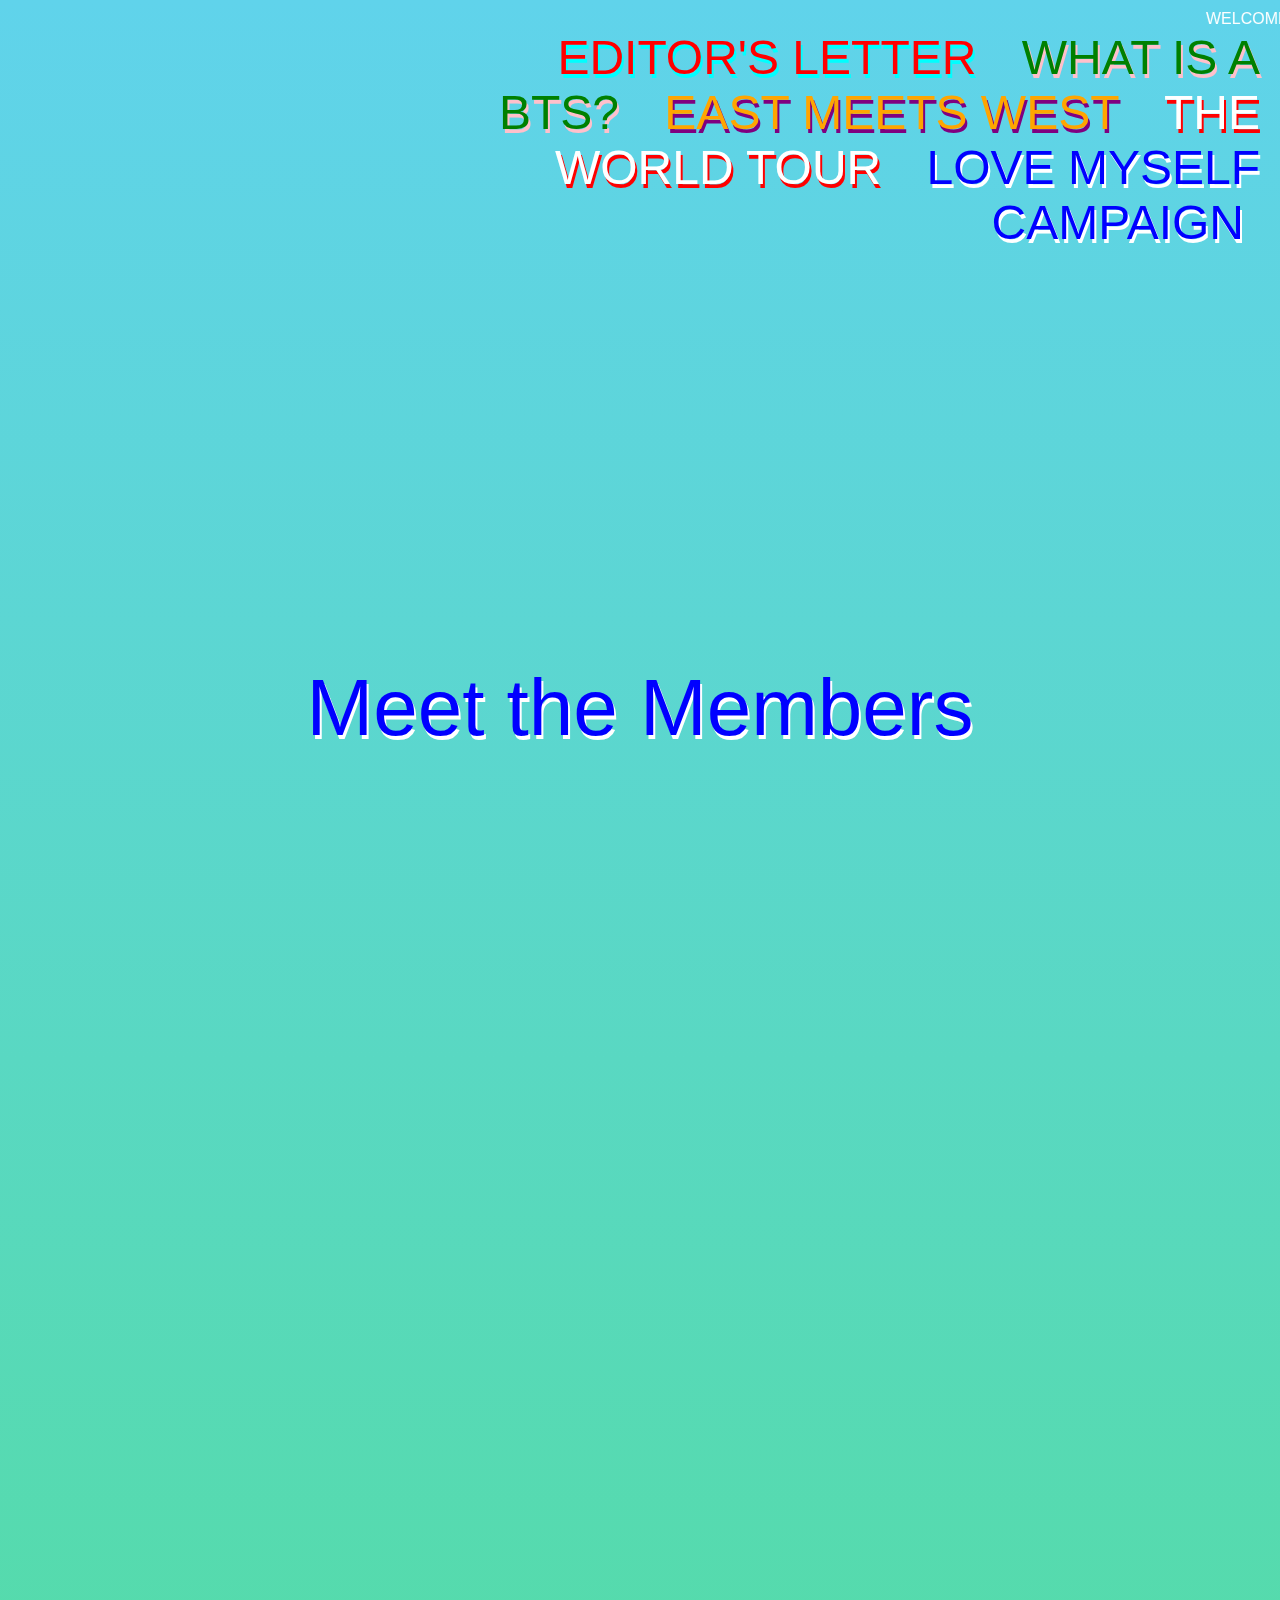
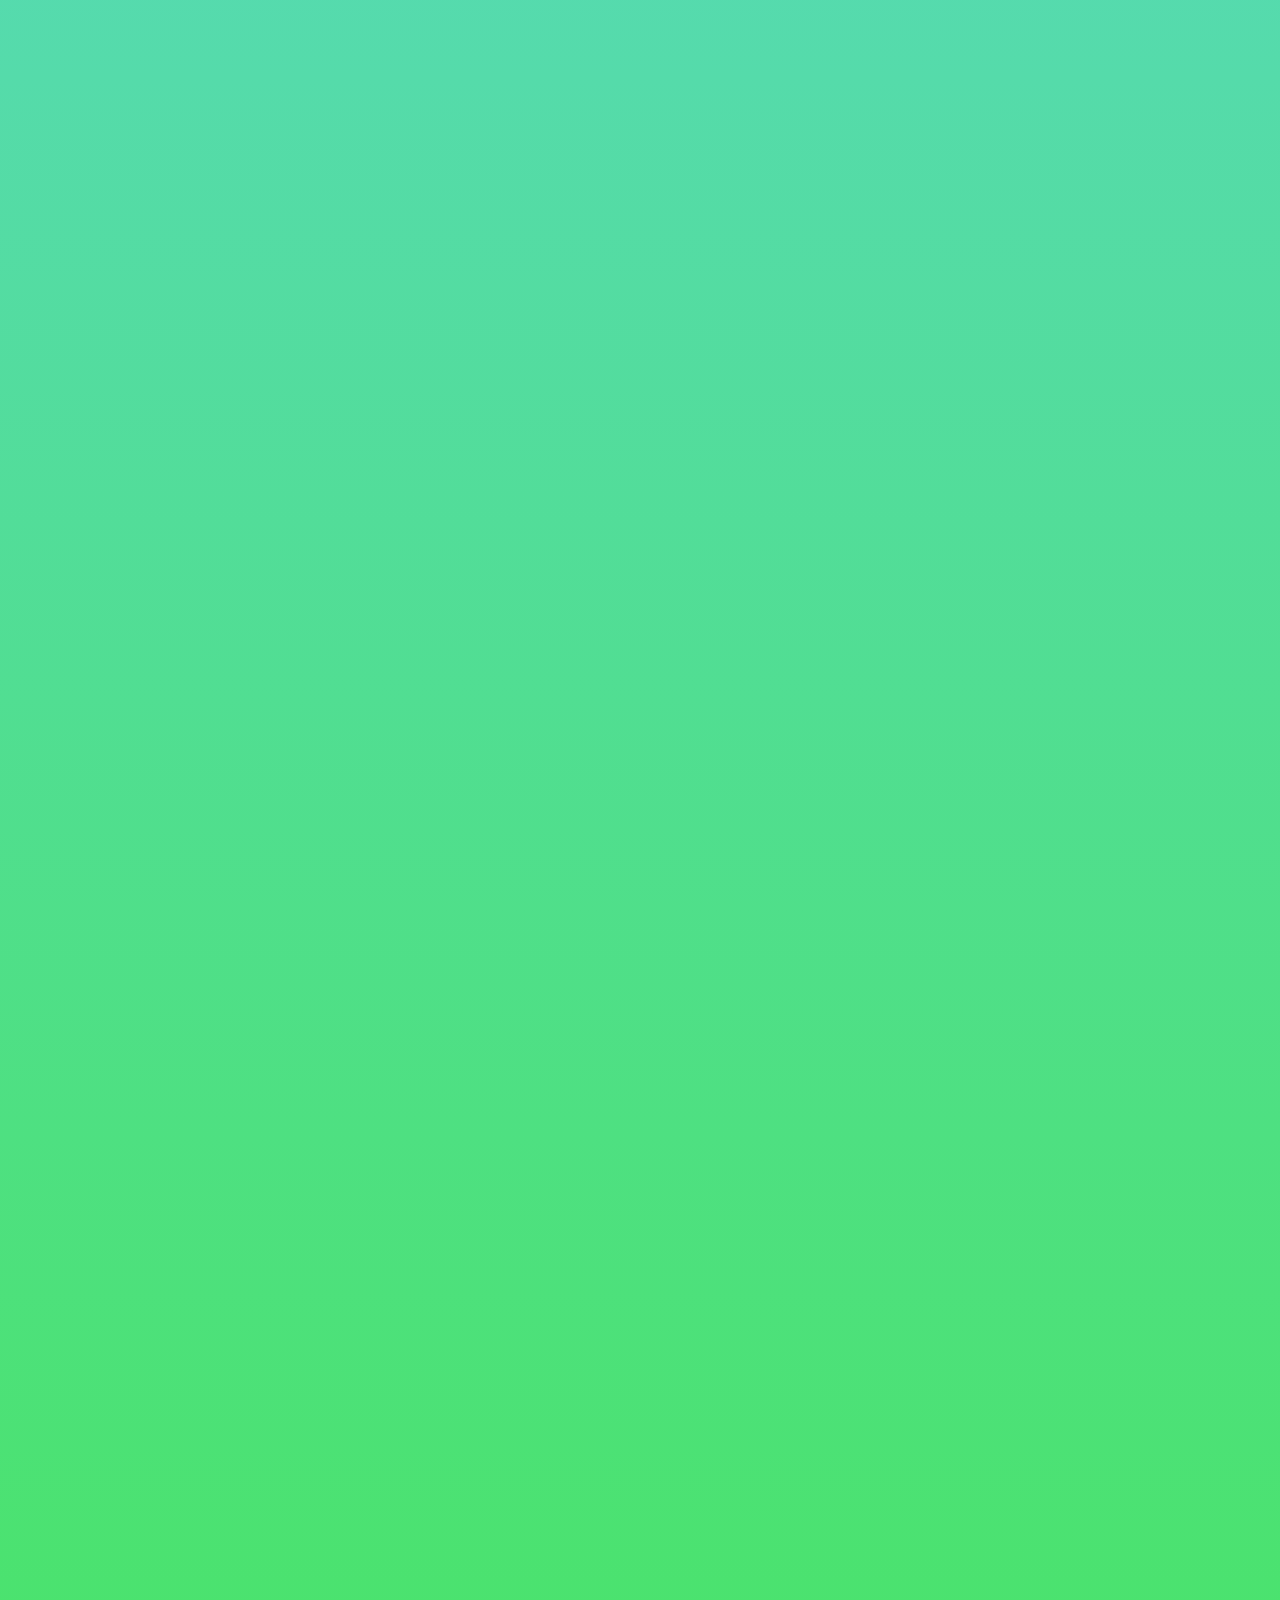
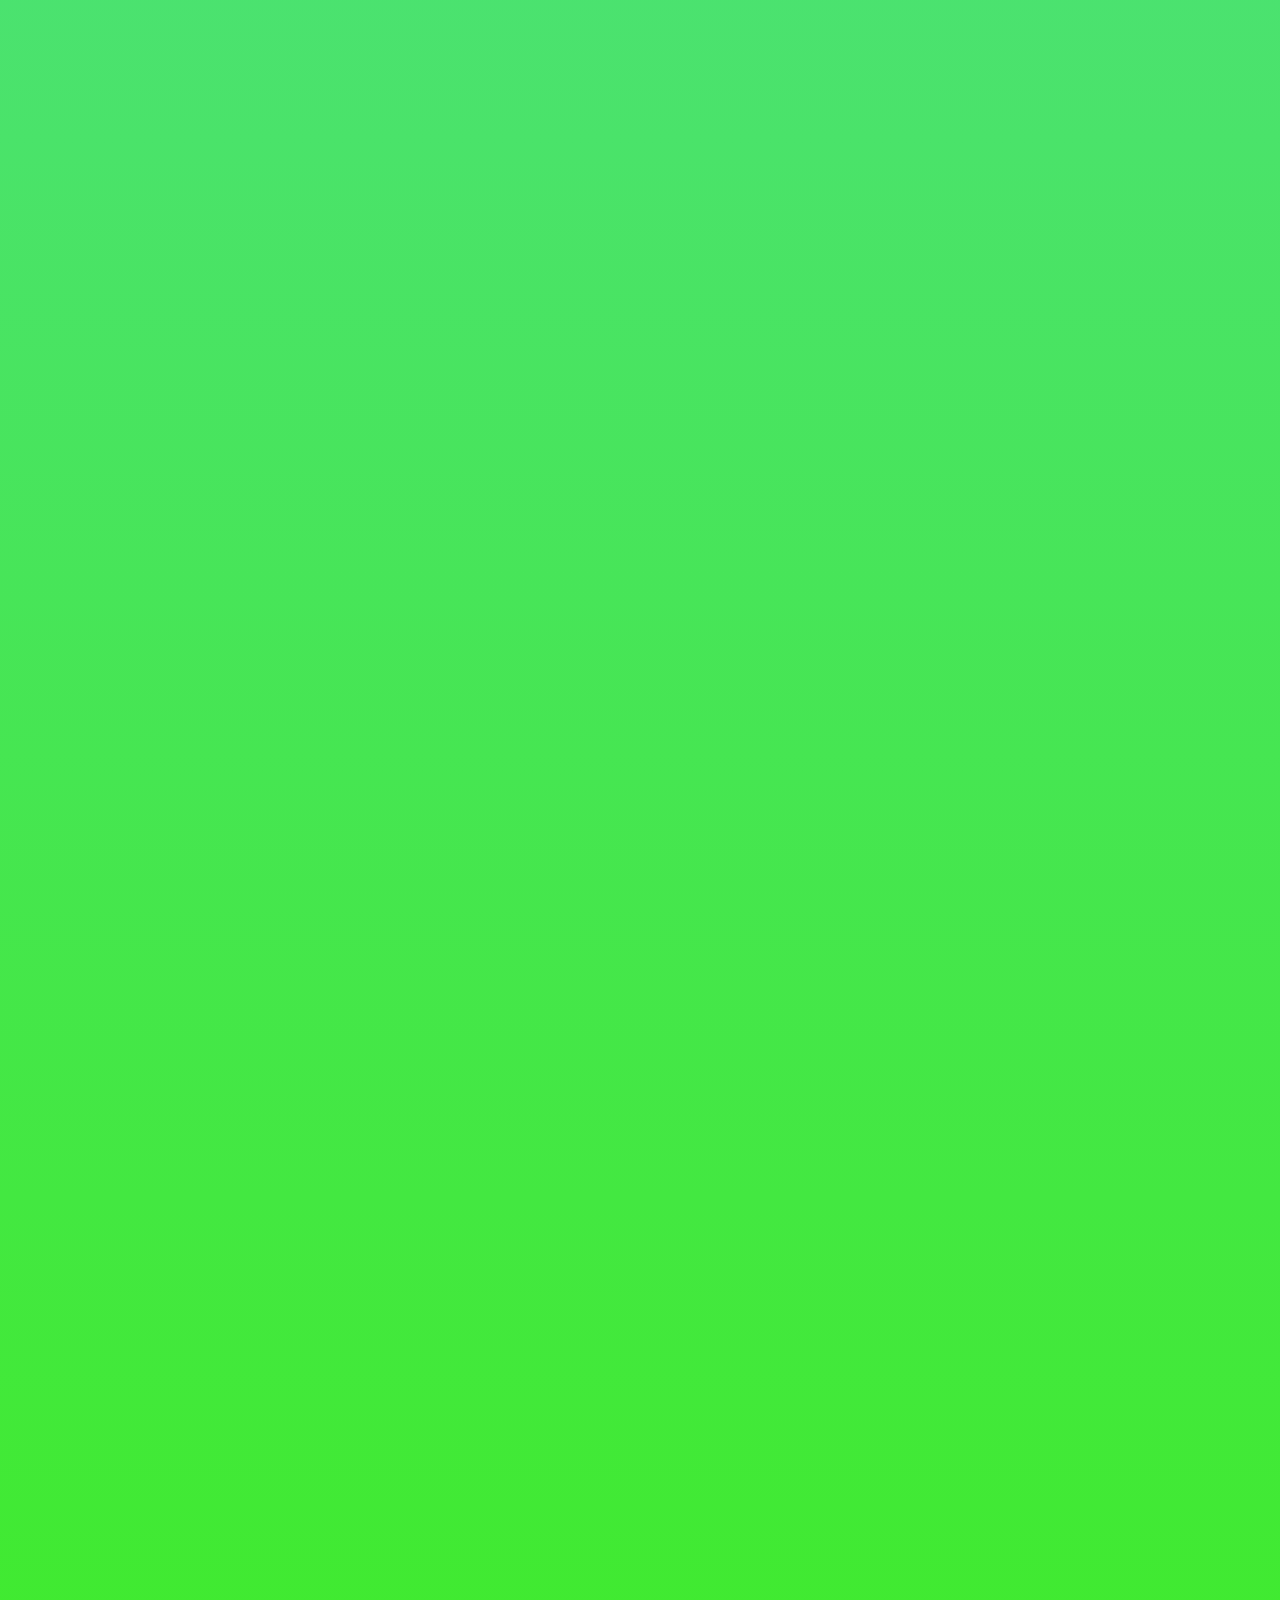
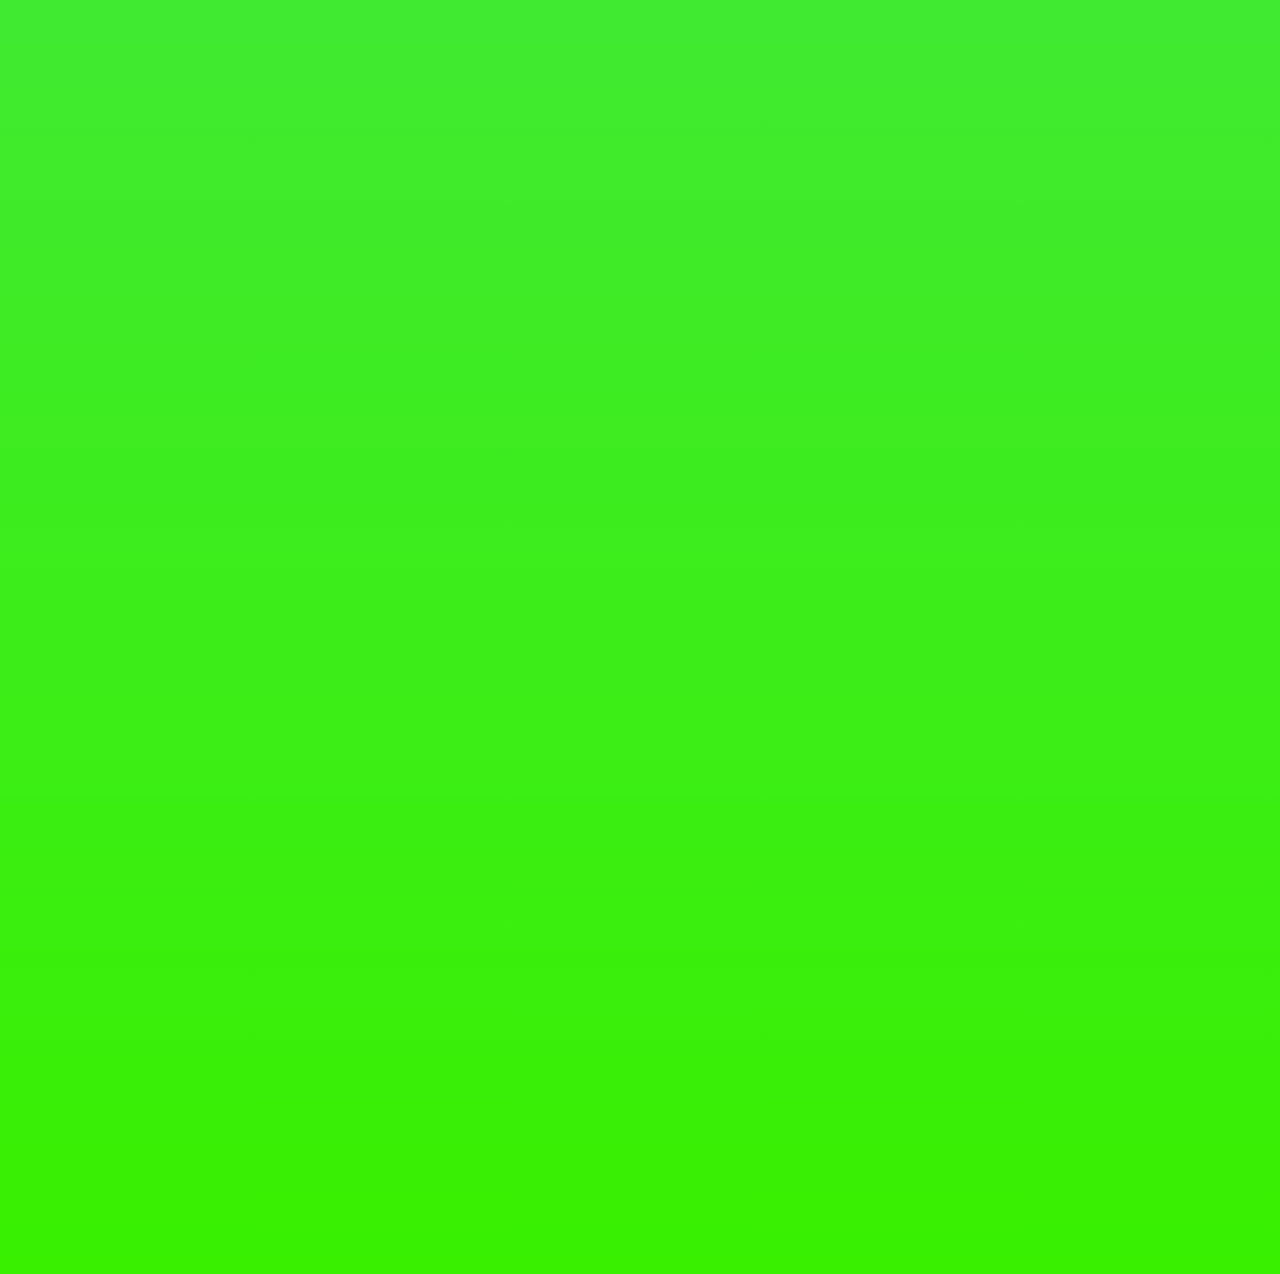
==== index.html @ 978bf23f "Add files via upload" ====
<!DOCTYPE html>
<html>
<head>
	<title>wave magazine</title>

	<link rel="stylesheet" type="text/css" href="assets/css/reset.css">
	<link rel="stylesheet" type="text/css" href="assets/css/styles.css">


<body id="mainpage">

	<!-- <div id="headers">
		<h1> <a href="index.html" > waves </a> </h1>
		<h1 id="waves-second"> waves </a> </h1>
		<h1 id="waves-third"> waves </a> </h1>
	</div> -->
	

	<!-- <div id="heading"></div> -->
	<div id="hover">
	<a href="index.html">
    <img src="assets/website-pngs/waves-magazine.png" 
    onmouseover="this.src='assets/website-pngs/waves-magazine-korean.png'"
    onmouseout="this.src='assets/website-pngs/waves-magazine.png'"
    border="0" alt=""/></a>
    </div>


    <!-- <div id="marquee">  
    <marquee width = "100%"  direction = "right"> WELCOME TO WAVES MAGAZINE! </marquee> 
    <marquee width = "100%"  direction = "left"> WAVES MAGAZINE IS A NEW PUBLICATION TO BRING THE SOUTH KOREAN MUSIC SCENE TO AMERICAN AUDIENCES. </marquee>
    <marquee width = "100%"  direction = "right"> ASIAN POP CULTURE IS BECOMING MORE ACCEPTED INTO WESTERN SOCEITY, BUT HOW AND WHY DID THIS HAPPEN? SOCIETAL ACCEPTANCE HAS BEEN IN THE WORKS FOR DECADES BUT IS ONLY NOW TAKING ROOT. </marquee>
    <marquee width = "100%"  direction = "left">ASIAN REPRESETNATION IS CHANGING AND ACTUALLY HAPPENING AND WE’RE HERE TO NOT ONLY TALK ABOUT IT, BUT TO CELEBRATE IT. JOIN THE WAVE. </marquee>
    </div> -->
    <div id="marquee">  
    <marquee width = "100%"  direction = "left" scrollamount="10"> WELCOME TO WAVES MAGAZINE! WAVES MAGAZINE IS A NEW PUBLICATION TO BRING THE SOUTH KOREAN MUSIC SCENE TO AMERICAN AUDIENCES. ASIAN POP CULTURE IS BECOMING MORE ACCEPTED INTO WESTERN SOCEITY, BUT HOW AND WHY DID THIS HAPPEN? SOCIETAL ACCEPTANCE HAS BEEN IN THE WORKS FOR DECADES BUT IS ONLY NOW TAKING ROOT. ASIAN REPRESETNATION IS CHANGING AND ACTUALLY HAPPENING AND WE’RE HERE TO NOT ONLY TALK ABOUT IT, BUT TO CELEBRATE IT. JOIN THE WAVE. </marquee>
    </div>


	<!-- <h1> 웨이브즈 매거진 </h1> -->
		
		<!-- <p class="bar"> <a href="page-1.html" > story one </a> </p> -->
	<div id="bar-box">
		<ul class="bar">
		  <li ><a id="red" href="page-1.html"> EDITOR'S LETTER </a></li>
		  <li ><a  id="green" href="page-2.html"> WHAT IS A BTS? </a></li>
		  <li ><a  id="orange" href="page-3.html"> EAST MEETS WEST </a></li>
		  <li ><a  id="white" href="page-4.html"> THE WORLD TOUR </a></li>
		  <li ><a  id="blue" href="page-5.html"> LOVE MYSELF CAMPAIGN </a></li>
		</ul>
	</div>
		
	<div>
		<div id="cover"></div>
	</div>


	<p class="extra-home"> Meet the Members</p>

		<div id="arena"></div>
		<div id="arena-2"></div>
		<div id="arena-3"></div>
		<div id="arena-4"></div>
		<div id="arena-5"></div>
		<div id="arena-6"></div>
		<div id="arena-7"></div>
		<div id="arena-8"></div>
		<div id="arena-9"></div>
		<div id="arena-10"></div>
		<div id="arena-11"></div>
		<div id="arena-12"></div>
		<div id="arena-13"></div>
		<div id="arena-14"></div>
		<div id="arena-15"></div>

		


<!-- END OF THE HTML -->




	<script type="text/javascript" src="assets/jquery-3.3.1.min.js"></script>
	<script type="text/javascript">
	
	  var tag = document.createElement('script');

      tag.src = "https://www.youtube.com/iframe_api";
      var firstScriptTag = document.getElementsByTagName('script')[0];
      firstScriptTag.parentNode.insertBefore(tag, firstScriptTag);

		function onYouTubeIframeAPIReady() {

	    // //$.get requests:
	    // 	// are.na
	    $.get( "http://api.are.na/v2/channels/wave-magazine-home-page", function( data ) {
	      

	      var arenaContents = data.contents;

	      console.log(arenaContents)

	      for (var i = arenaContents.length - 1; i >= 0; i--) {
	      	//arenaContents[i]

	      	console.log(arenaContents[i], arenaContents[i].class)

	      // 	if(arenaContents[i].image){
	      // 		$("#arena").append(`

	      // 			<img class="images" src="${arenaContents[i].image.original.url}">

	      // 		`)

	      // 	}else{
	      // 		console.log("THIS IMAGE DOESNT EXIST", arenaContents.class)
	      // 	}  


	      // 	if(arenaContents[i].text){
	      // 		$("#arena").append(`


	      // 		`) 
	      // }



	      	if(arenaContents[i].class == "Image"){
	      		// do somethign w. the image
	      		var currentD = new Date();
	      		var createdD = new Date(arenaContents[i].created_at);
				// d.setDate(d.getDate()- 5);
				// d.toLocaleString()
				var timeElasped = (currentD - createdD)/1000;

				var days = Math.floor(timeElasped / 86400);
				timeElasped -= days * 86400;

				console.log(days) 
				if(days >= 0){
					var story = arenaContents[i].description.slice(0,1)
					console.log(story)
					var appendthing = `
		      			<div>
		      			<img class="images" src="${arenaContents[i].image.original.url}">
		      			<div>
		      			<p class="description"   >  ${arenaContents[i].description.slice(1)}</p>
		      			
		      			
		      			</div>
		      			</div>
		      		 `;
		      		  if(story == '1'){
		      		$("#arena").append(appendthing) }
		      		else if(story == '2'){
		      			$("#arena-2").append(appendthing);
		      		}
		      		else if(story == '3'){
		      			$("#heading").append(appendthing);
		      		}
		      		else if(story == '4'){
		      			$("#arena-3").append(appendthing);
		      		}
		      		else if(story == '5'){
		      			$("#arena-4").append(appendthing);
		      		}
		      		else if(story == '6'){
		      			$("#arena-5").append(appendthing);
		      		}
		      		else if(story == '7'){
		      			$("#arena-6").append(appendthing);
		      		}
		      		else if(story == '8'){
		      			$("#arena-7").append(appendthing);
		      		}
		      		else if(story == '9'){
		      			$("#arena-8").append(appendthing);
		      		}
		      		else if(story == 'A'){
		      			$("#arena-9").append(appendthing);
		      		}
		      		else if(story == 'B'){
		      			$("#arena-10").append(appendthing);
		      		}
		      		else if(story == 'C'){
		      			$("#arena-11").append(appendthing);
		      		}
		      		else if(story == 'D'){
		      			$("#cover").append(appendthing);
		      		}
		      		else if(story == 'E'){
		      			$("#arena-13").append(appendthing);
		      		}
		      		else if(story == 'F'){
		      			$("#arena-14").append(appendthing);
		      		}
		      		else if(story == 'G'){
		      			$("#arena-15").append(appendthing);
		      		}
		      		else if(story == 'H'){
		      			$("#arena-16").append(appendthing);
		      		}
		      		else if(story == 'I'){
		      			$("#arena-17").append(appendthing);
		      		}
		      		else if(story == 'J'){
		      			$("#arena-18").append(appendthing);
		      		}
		      		else if(story == 'K'){
		      			$("#arena-19").append(appendthing);
		      		}
		      		else if(story == 'L'){
		      			$("#arena-20").append(appendthing);
		      		}
		      		else if(story == 'M'){
		      			$("#arena-21").append(appendthing);
		      		}
		      		else if(story == 'N'){
		      			$("#arena-22").append(appendthing);
		      		}
		      		else if(story == 'O'){
		      			$("#arena-23").append(appendthing);
		      		}
		      		else if(story == 'P'){
		      			$("#arena-24").append(appendthing);
		      		}
		      		else if(story == 'Q'){
		      			$("#arena-25").append(appendthing);
		      		}
		      		// 
		      		// console.log("THIS IS AN IMAGE", arenaContents[i].image.original.url)
				}
	      		// var date = new Date(arenaContents[i].created_at);
				// console.log(date.toString().slice(4,10))
				//minus day -- countdown
				

				// <p class="description" >  ${30 - days} days left</p>




	      		//you can't have this code twice --> but this is where you pull all the different types of file names 
	      	// } else if(arenaContents.class == "Pdf"){

	      		

	      	}else if(arenaContents[i].class == "Text"){
	      		$("#arena").append(`

	      				<div><p class="text"   >  ${arenaContents[i].content}</p></div>

	      		 `) 
	      		console.log("THIS IS TEXT", arenaContents[i].content)

	      	}



	      	else if(arenaContents[i].class == "Media"){
	      		$("#arena").append('<div id="player"></div>') 
	      		console.log("THIS IS A VIDEO", arenaContents[i].content)
	      		
	      		var vidId = arenaContents[i].source.url.slice(32)
	      		console.log(vidId)

	      		var currentD = new Date();
	      		var createdD = new Date(arenaContents[i].created_at);
				// d.setDate(d.getDate()- 5);
				// d.toLocaleString()
				var timeElasped = (currentD - createdD)/1000;

				var days = Math.floor(timeElasped / 86400);
				timeElasped -= days * 86400;
			    $("#arena").append(`
	      			
	      			<div>
	      			<p class="description"   >  ${arenaContents[i].description}</p>
	      			
	      			<p class="description" >  ${30 - days} days left to view</p>
	      			</div>
	      			
	      		 `) 
			      // 3. This function creates an <iframe> (and YouTube player)
			      //    after the API code downloads.
			      var player;
			   

			        player = new YT.Player('player', {
			          height: '390',
			          width: '640',
			          videoId: vidId,
			          events: {
			            'onReady': onPlayerReady,
			            'onStateChange': onPlayerStateChange
			          }
			        });
			

			      // 4. The API will call this function when the video player is ready.
			      function onPlayerReady(event) {
			        // event.target.playVideo();
			      }

			      // 5. The API calls this function when the player's state changes.
			      //    The function indicates that when playing a video (state=1),
			      //    the player should play for six seconds and then stop.
			      var done = false;
			      function onPlayerStateChange(event) {
			        if (event.data == YT.PlayerState.PLAYING && !done) {
			          setTimeout(stopVideo, 6000);
			          done = true;
			        }
			      }
			      function stopVideo() {
			        player.stopVideo();
			      }
	      	}

	      }





	    });

	    


		}



	</script>
	<script type="text/javascript" src="assets/ScrollMagic.js"></script>
	<script type="text/javascript" src="assets/plugins/debug.addIndicators.js"></script>
</head>





	<script>
		$(function () { // wait for document ready
			// init
			var controller = new ScrollMagic.Controller({
				globalSceneOptions: {
					triggerHook: 'onLeave'
				}
			});

			// get all slides
			var slides = document.querySelectorAll("section.panel");

			// create scene for every slide
			for (var i=0; i<slides.length; i++) {
				new ScrollMagic.Scene({
						triggerElement: slides[i]
					})
					.setPin(slides[i])
					.addIndicators() // add indicators (requires plugin)
					.addTo(controller);
			}
		});
	
	</script>
</body>

</html>
---- assets/css/styles.css ----
img{
		width:80%;
	}

	p{
		/*color: yellow;*/
		font-size: 20pt;
	}

	body{
		font-family: sans-serif;
		font-style: normal;
		font-weight: 400;
		color: yellow;
		/*padding-right: 1em;*/
		/*padding-left: 1em;*/
		padding-top: 0;
		border:none;
	}

	div{
		display: inline-block;
		padding-bottom:20px;

	}

	.extra{
		color: blue;
		text-shadow: 2px 4px white;
		font-size: 2em;
		padding-top: 650px;
		text-align: center;
	}

	.extra-home{
		color: blue;
		text-shadow: 2px 4px white;
		font-size: 5em;
		padding-top: 350px;
		text-align: center;
	}


/* --> STYLING FOR THE IMAGES FROM ARENA*/
	.images{
		width: 100%;
		/*height: 100%;*/
		/*display: inline-block;
		vertical-align: top;*/
		display: block;
  		margin-left: auto;
  		margin-right: auto;
	}

/* --> STYLING FOR THE TEXT FROM ARENA*/
	.text{
		/*width:300px;
		height: 300px;
		display: inline-block;
		vertical-align: top;*/
		font-size: 18pt;
		color: white;
		text-align: center;
	}

	.media{
		position: relative;
		margin: auto;
	}

/* --> COLORS FOR THE TOP LINKS INDEX TOP RIGHT OF PG*/
	#red{
		color: red;
		text-shadow: 2px 4px cyan;
	}

	#green{
		color: green;
		text-shadow: 2px 4px pink;
	}

	#orange{
		color: orange;
		text-shadow: 2px 4px purple;
	}

	#white{
		color: white;
		text-shadow: 2px 4px red;
	}

	#blue{
		color: blue;
		text-shadow: 2px 4px white;
	}

/*this is for the top nav bar*/
	.bar{ 
		text-align: right;
		right:0;
		font-size: 3em;
		font-color: white;
		display: block;
	}
	

	#bar-box{
		width:60vw;
		height: 30vw;
		padding-top: 15px;
		border:none;
		top:15px;
		right:20px;
		font: 3em;
		margin-top: 0;
		text-align: right;
		position: absolute;
	}

				@media only screen and (max-width: 60vw) {
			  #bar-box { 
			    width: 100%; 
			  }

			  .bar{
			  	font-size: 3em;
			  }
			 
			}

			@media only screen and (max-width: 800px) {
			  #bar-box { 
			    width: 50%; 
			  }
			  .bar{
			  	font-size: 2em;
			  }
			 
			}

			@media only screen and (max-width: 500px) {
			  #bar-box { 
			    width: 30%; 
			  }
			  .bar{
			  	font-size: 1.5em;
			  }
			  
			}



			/*@media only screen and (max-width: 800px) {
			  h1 { 
			    width: 100%; 
			  }}


			@media only screen and (max-width: 800px) {
			  body {background-color: red; }
			}*/


/* --> TOP LOGO THAT CHANGES ON HOVER DIV*/
	#hover{
		width:40vw;
		height:10vw;
		top:0;
		left:0;
		margin-left: 0;
		margin-top:0.5em;
		display:block;
		padding: 10px;
		position:relative;
	}



/* --> BODIES FOR THE DIFFERENT HTML PAGES*/
	#mainpage{
		background-image: linear-gradient(rgb(96, 211, 235),rgb(56, 240, 0));
		border:none;
		margin-top: 0;
		padding: 10px;
		margin: 10px;
		
	}

	#mainpage-ed{
		background-color: black;
		border:none;
		padding: 10px;
		margin: 10px;
	}
	#mainpage-bts{
		background-image: linear-gradient(rgb(172, 74, 196)
,rgb(196, 52, 23));
		border:none;
		margin-top: 0;
		padding: 10px;
		margin: 10px;
	}
	#mainpage-east{
		background-color: black;
		border:none;
		margin-top: 0;
		padding: 10px;
		margin: 10px;
	}
	#mainpage-tour{
		background-image: linear-gradient(rgb(249, 135, 4),rgb(249, 240, 3));
		border:none;
		margin-top: 0;
		padding: 10px;
		margin: 10px;
	}
	#mainpage-ly{
		background-color: black;
		border:none;
		margin-top: 0;
		padding: 10px;
		margin: 10px;
	}







	


	/*DIV FOR THE WAVES HEADER*/
	#heading{
		width: 80vw;
		height: 40vh;
		top:0;
		margin:auto;
		display: block;
		padding-top:0;
		margin-top:0;
	}

/*-->DIVS FOR THE ARENA THINGS TO ATTACH TO*/


	#cover{
		width: 80vw;
		height: auto;
		padding-top:7em;
		position: relative;
		display: block;
		left:0;
		top:0;
	}


	#arena{
		width: 60vw;
		height: auto;
		top-margin: 2em;
		padding-top: 200px;
		margin: auto;
		position: relative;
		display: block;
		pointer-events: auto;
	}



	#arena-2{
		width: 60vw;
		height: 80vh;
		padding-top: 200px;
		margin: auto;
		position: relative;
		display: block;
		pointer-events: auto;
		z-index: 5;

	}

	#arena-3{
		width: 60vw;
		height: auto;
		padding-top: 200px;
		margin: auto;
		position: relative;
		display: block;
		pointer-events: auto;

	}

	#arena-4{
		width: 60vw;
		height:auto;
		padding-top: 200px;
		margin: auto;
		position: relative;
		display: block;
		pointer-events: auto;

	}
	#arena-5{
		width: 60vw;
		height: auto;
		padding-top: 200px;
		margin: auto;
		position: relative;
		display: block;
		pointer-events: auto;

	}
	#arena-6{
		width: 60vw;
		height: auto;
		padding-top: 200px;
		margin: auto;
		position: relative;
		display: block;
		pointer-events: auto;

	}
	#arena-7{
		width: 60vw;
		height: auto;
		padding-top: 200px;
		margin: auto;
		position: relative;
		display: block;
		pointer-events:auto;

	}
	#arena-8{
		width: 60vw;
		height: auto;
		padding-top: 200px;
		margin: auto;
		position: relative;
		display: block;
		pointer-events: auto;

	}
	#arena-9{
		width: 60vw;
		height: auto;
		padding-top: 200px;
		margin: auto;
		position: relative;
		display: block;
		pointer-events: auto;

	}
	#arena-10{
		width: 60vw;
		height: auto;
		padding-top: 200px;
		margin: auto;
		position: relative;
		display: block;
		pointer-events: auto;

	}
	#arena-11{
		width: 60vw;
		height: auto;
		padding-top: 200px;
		margin: auto;
		position: relative;
		display: block;
		pointer-events: auto;
	}
	#arena-12{
		width: 60vw;
		height: auto;
		padding-top: 200px;
		margin: auto;
		position: relative;
		display: block;
		pointer-events: auto;
	}
	#arena-13{
		width: 60vw;
		height: 80vh;
		padding-top: 200px;
		margin: auto;
		position: relative;
		display: block;
		pointer-events: auto;
	}
	#arena-14{
		width: 60vw;
		height: 80vh;
		padding-top: 200px;
		margin: auto;
		position: relative;
		display: block;
		pointer-events: auto;
	}
	#arena-15{
		width: 60vw;
		height: 80vh;
		padding-top: 200px;
		margin: auto;
		position: relative;
		display: block;
		pointer-events: auto;
	}
	#arena-16{
		width: 60vw;
		height: 80vh;
		padding-top: 200px;
		margin: auto;
		position: relative;
		display: block;
		pointer-events: auto;
	}
	#arena-17{
		width: 60vw;
		height: 80vh;
		padding-top: 200px;
		margin: auto;
		position: relative;
		display: block;
		pointer-events: auto;
	}
	#arena-18{
		width: 60vw;
		height: 80vh;
		padding-top: 200px;
		margin: auto;
		position: relative;
		display: block;
		pointer-events: auto;
	}
	#arena-19{
		width: 60vw;
		height: 80vh;
		padding-top: 200px;
		margin: auto;
		position: relative;
		display: block;
		pointer-events: auto;
	}
	#arena-20{
		width: 60vw;
		height: 80vh;
		padding-top: 200px;
		margin: auto;
		position: relative;
		display: block;
		pointer-events: auto;
	}
	#arena-21{
		width: 60vw;
		height: 80vh;
		padding-top: 200px;
		margin: auto;
		position: relative;
		display: block;
		pointer-events: auto;
		z-index: 5;
	}
	#arena-22{
		width: 60vw;
		height: 80vh;
		padding-top: 200px;
		margin: auto;
		position: relative;
		display: block;
		pointer-events: auto;
		z-index: 5;
	}
	#arena-23{
		width: 60vw;
		height: 80vh;
		padding-top: 200px;
		margin: auto;
		position: relative;
		display: block;
		pointer-events: auto;
		z-index: 5;
	}
	#arena-24{
		width: 60vw;
		height: 80vh;
		padding-top: 200px;
		margin: auto;
		position: relative;
		display: block;
		pointer-events: auto;
		z-index: 5;
	}
	
#arena-25{
		width: 60vw;
		height: 80vh;
		padding-top: 200px;
		margin: auto;
		position: relative;
		display: block;
		pointer-events: auto;
		z-index: 5;
	}



	/*#marquee{
		width: 250px;
		height: 350px;
		display: inline-block;
		position: fixed;
		right: 20px;
		margin-top: 300px;
		color: white;
		font-size: 1.5em;

	}*/

	#marquee{
		width: 100vw;
		height: 50px;
		display: inline-block;
		position: fixed;
		top:10px;
		color: white;
		font-size: 1em;

	}


/*HOVER LINK STYLING*/
	a:link {
    color: yellow;
    text-decoration: none;
	}


	a:visited {
	color: yellow;
	text-decoration: none;
	}


	a:hover {
	color: white;
	text-decoration: none;
	}


	a:active {
	color: yellow;
	text-decoration: none;
	}

	ul {
    list-style-type: none;
    margin: 0;
    padding: 0;
    margin-top: 0;
	}

	li {
    display: inline;
    margin-top: 0;

	}

	li a {
    text-align: center;
    padding: 14px 16px;
    text-decoration: none;
}
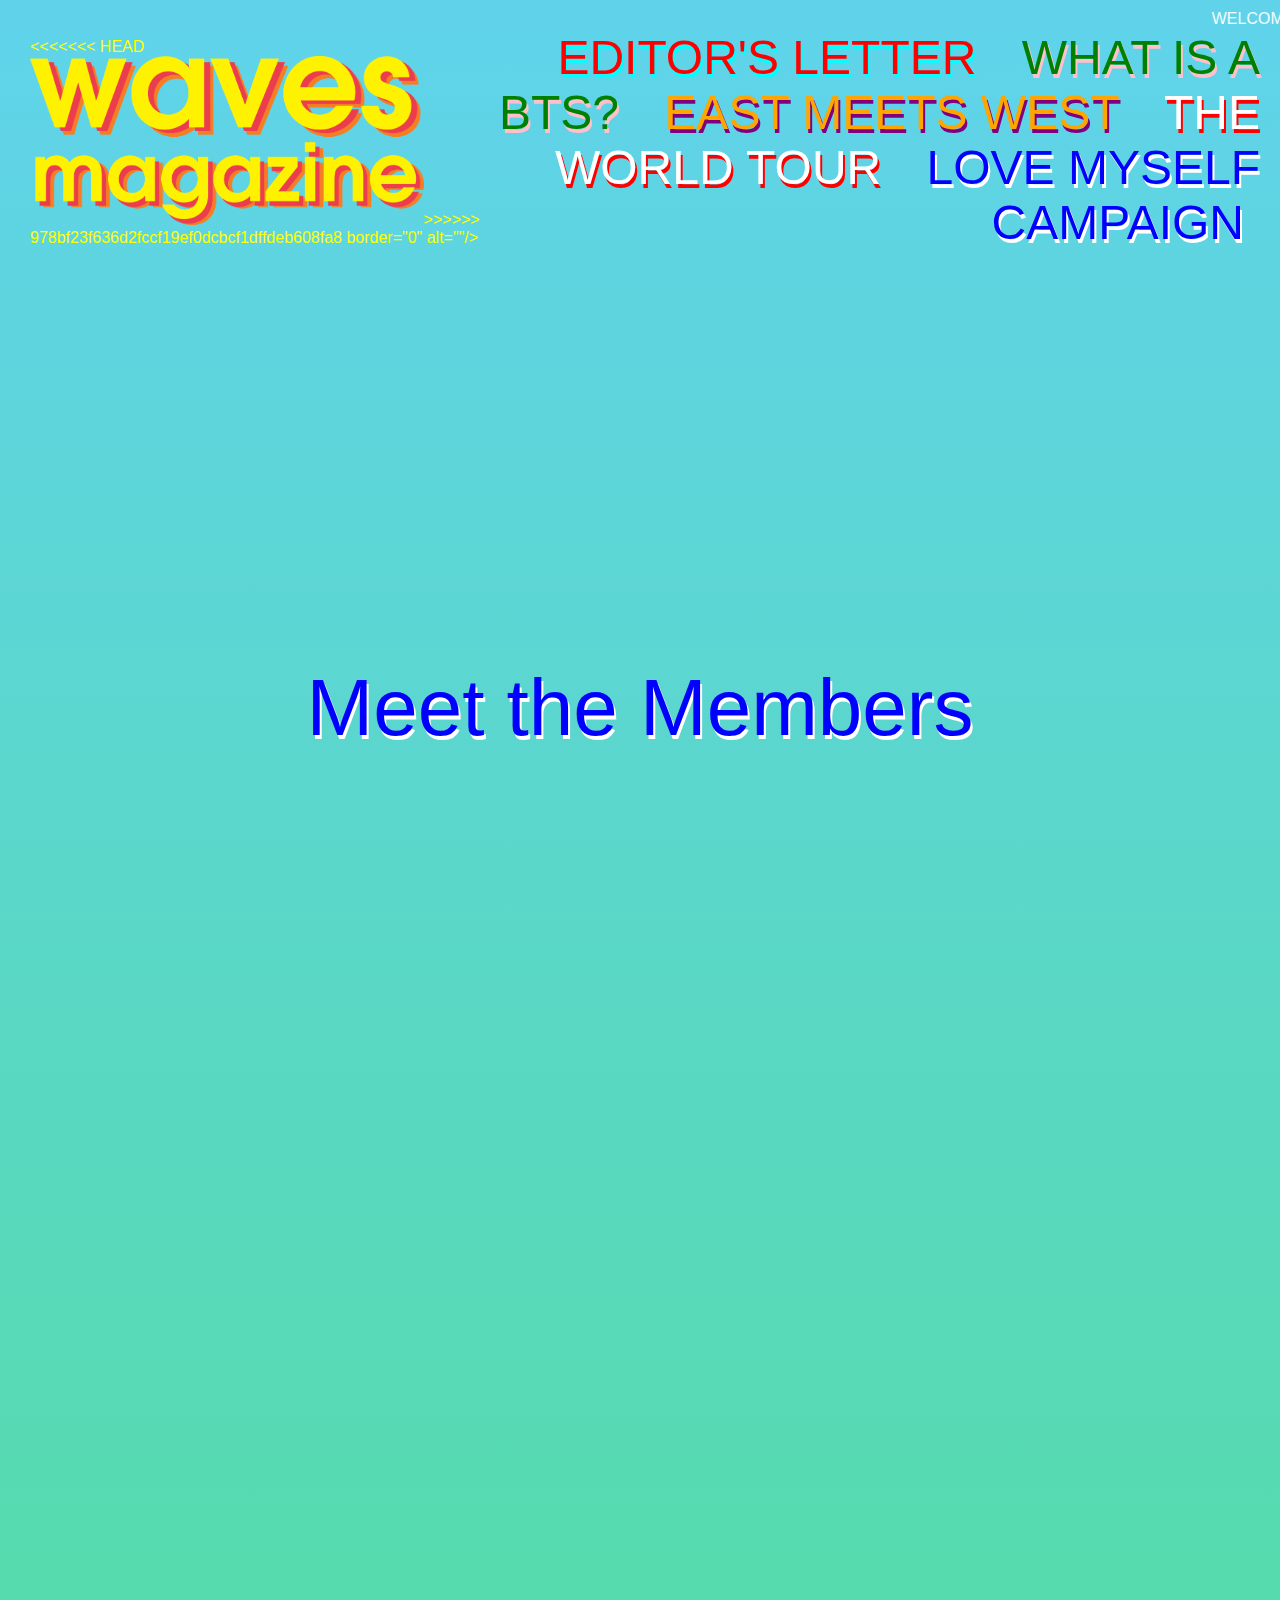
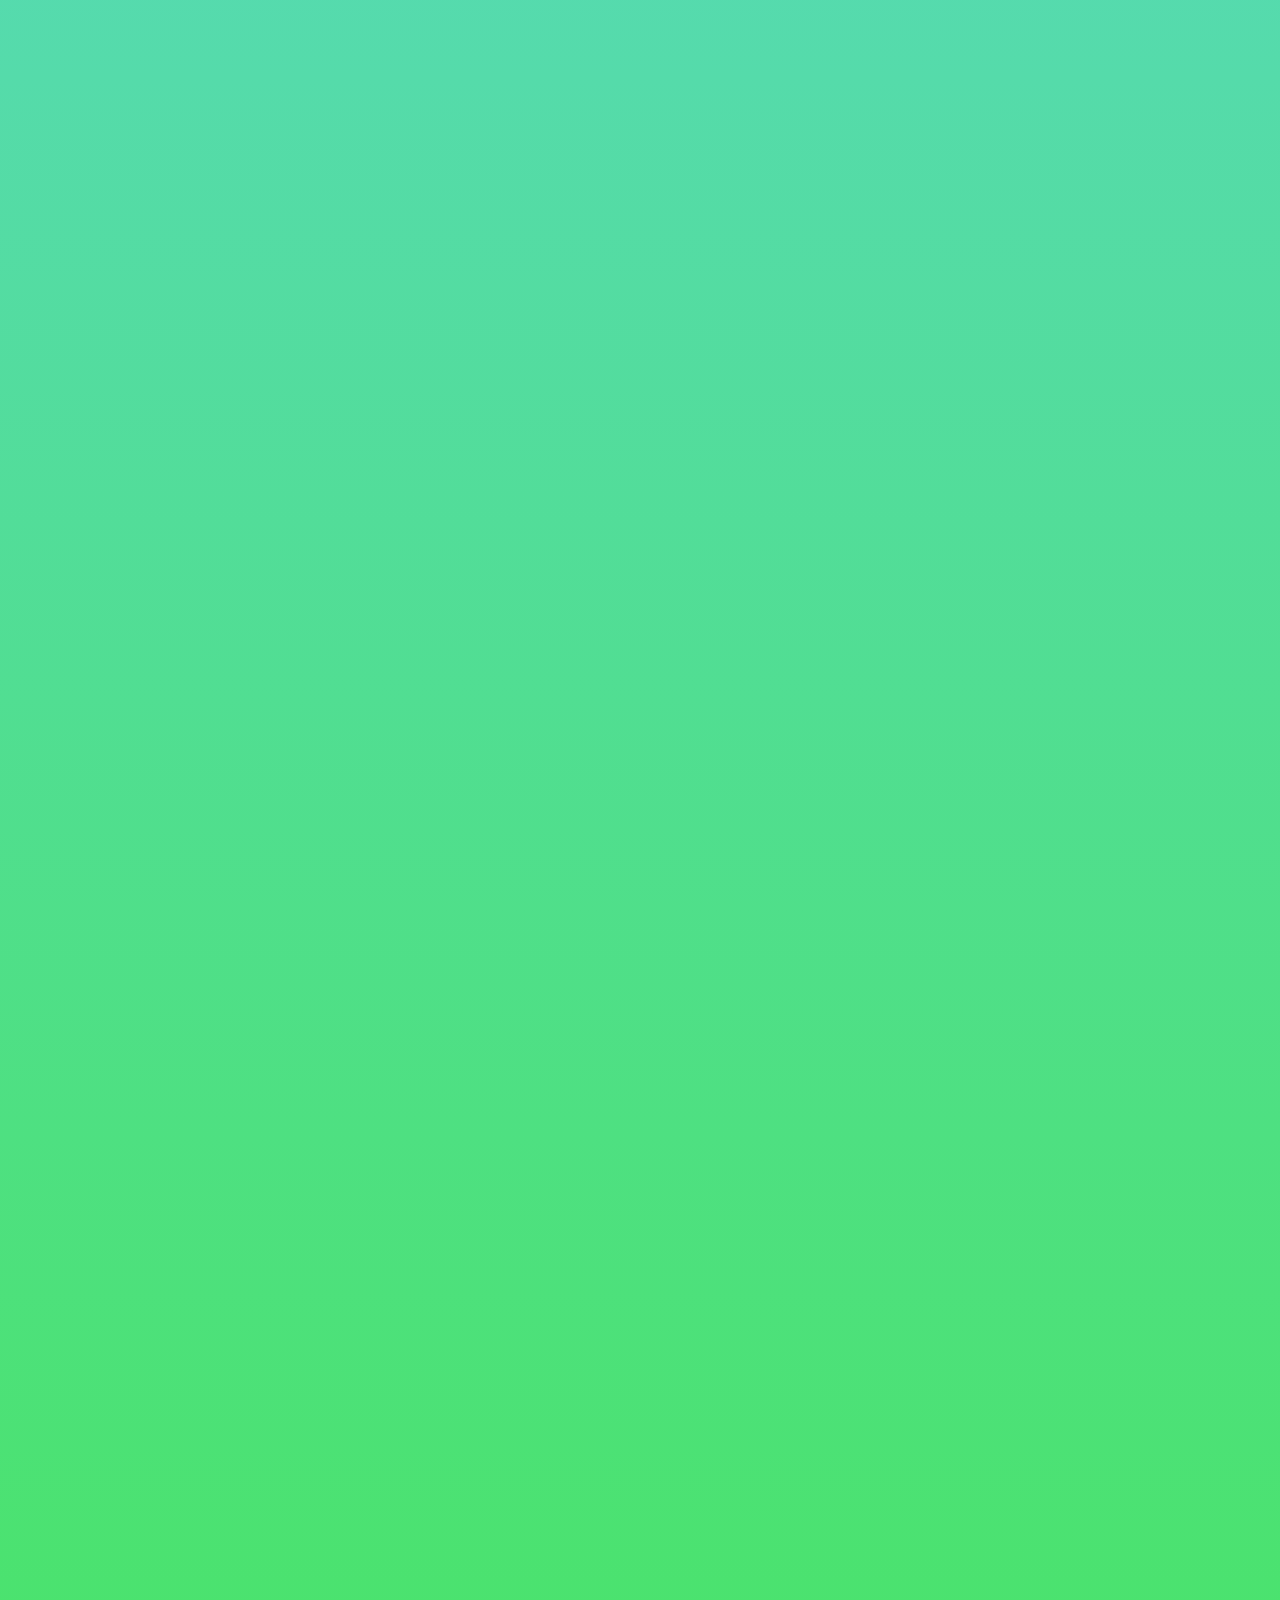
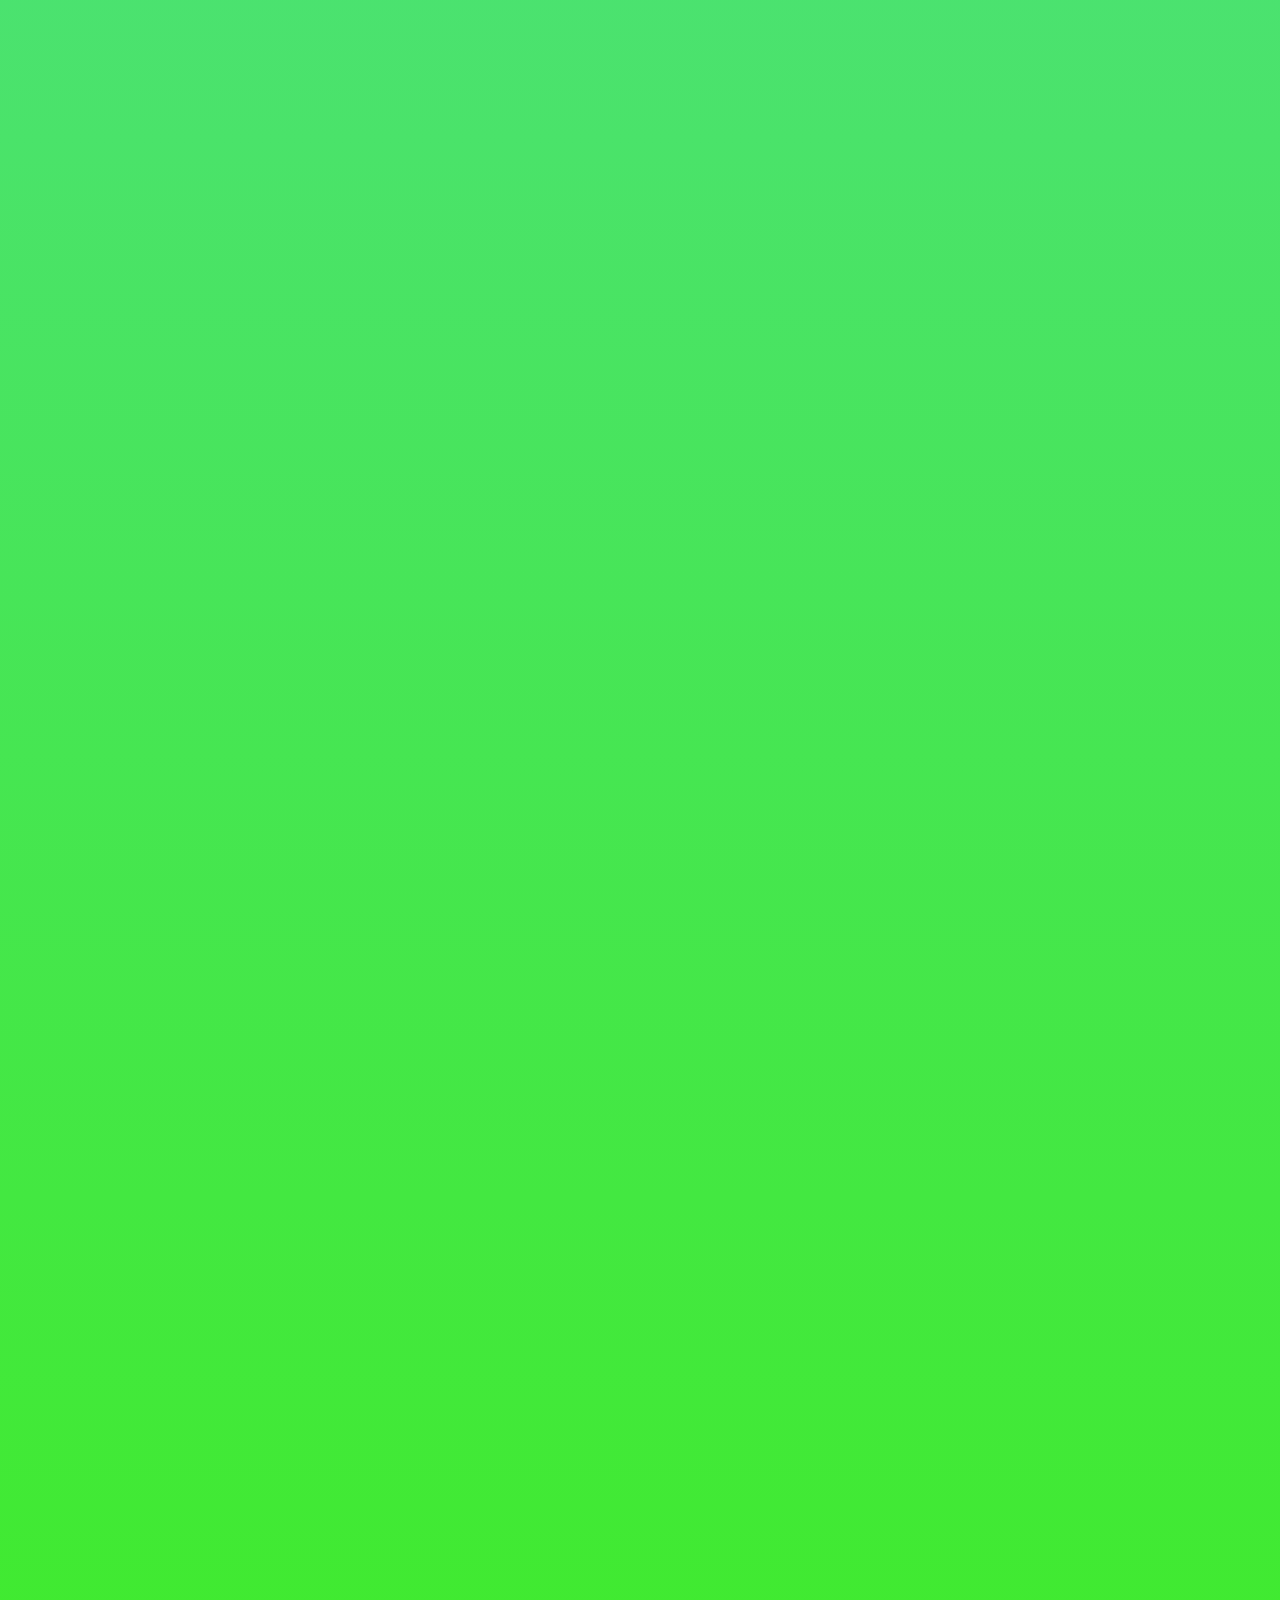
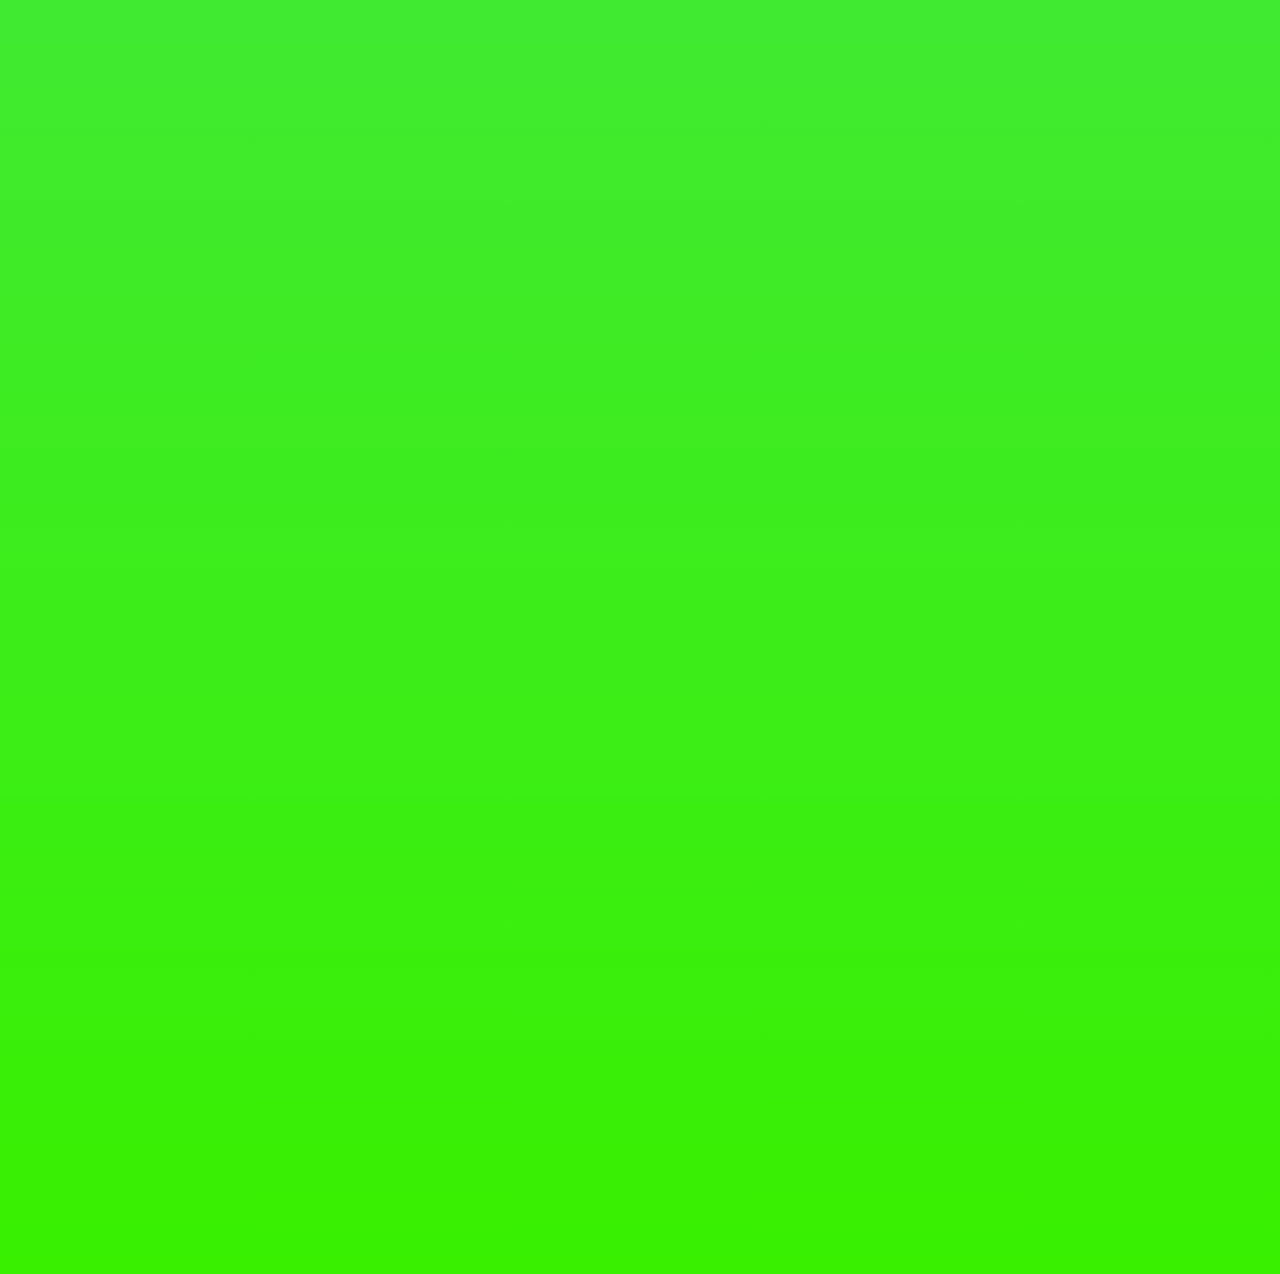
==== commit 037c4471: "Merge branch 'master' of https://github.com/kimc457/V2-Final-Api" ====
--- a/index.html
+++ b/index.html
@@ -19,9 +19,15 @@
 	<!-- <div id="heading"></div> -->
 	<div id="hover">
 	<a href="index.html">
+<<<<<<< HEAD
+    <img src="assets/waves-magazine.png" 
+    onmouseover="this.src='assets/waves-magazine-korean.png'"
+    onmouseout="this.src='assets/waves-magazine.png'"
+=======
     <img src="assets/website-pngs/waves-magazine.png" 
     onmouseover="this.src='assets/website-pngs/waves-magazine-korean.png'"
     onmouseout="this.src='assets/website-pngs/waves-magazine.png'"
+>>>>>>> 978bf23f636d2fccf19ef0dcbcf1dffdeb608fa8
     border="0" alt=""/></a>
     </div>
 
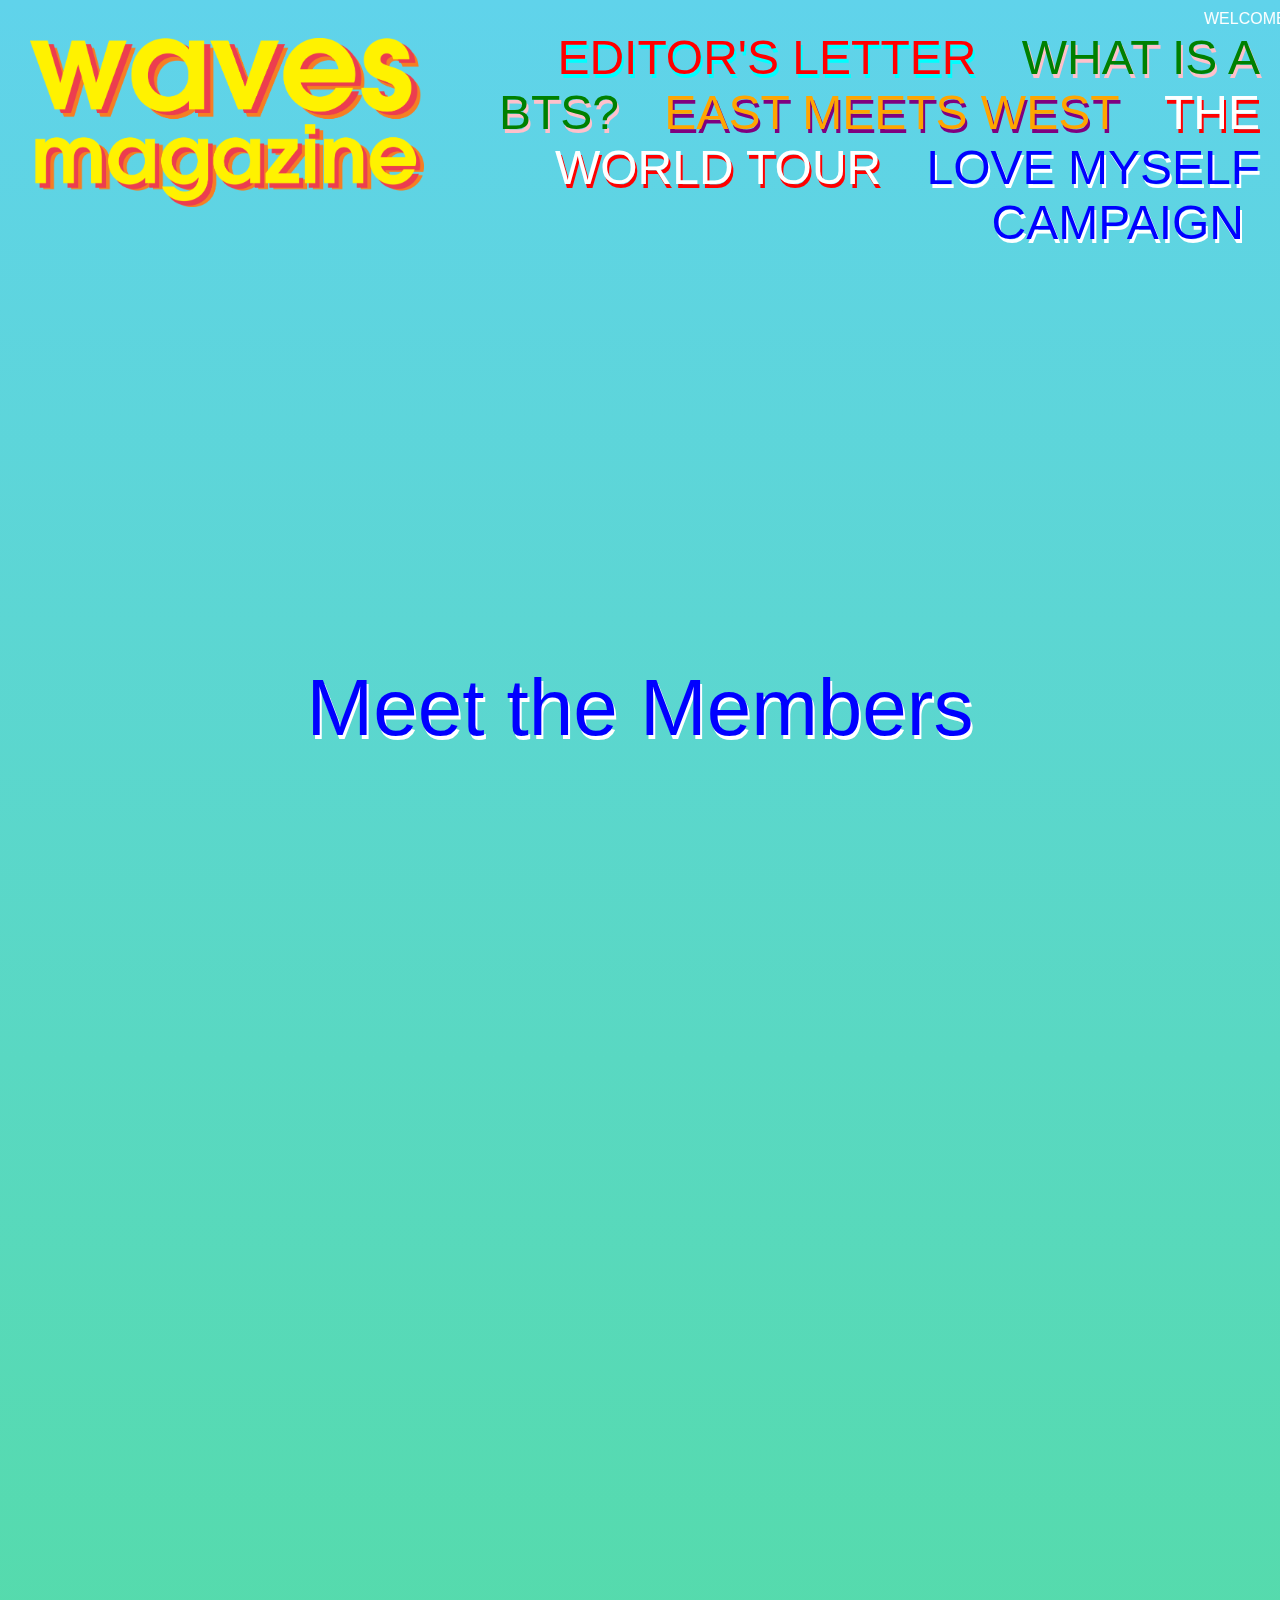
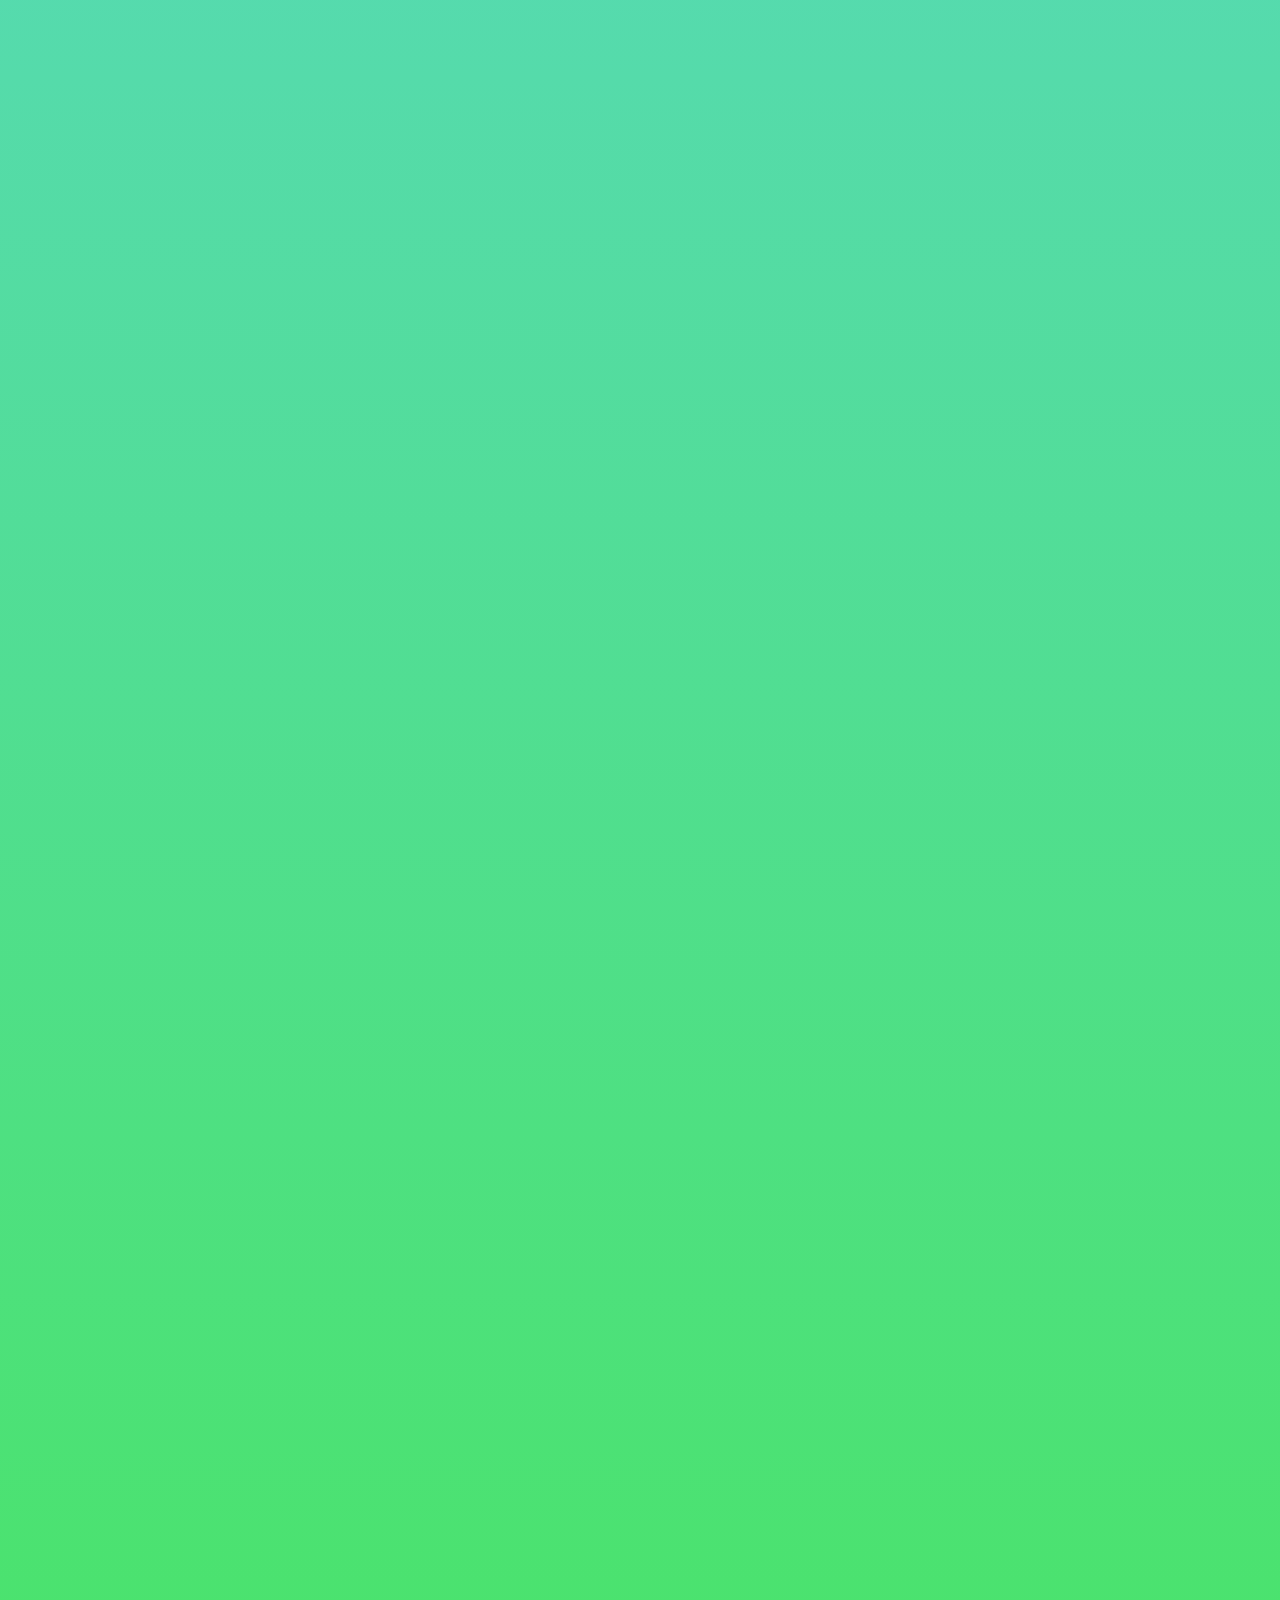
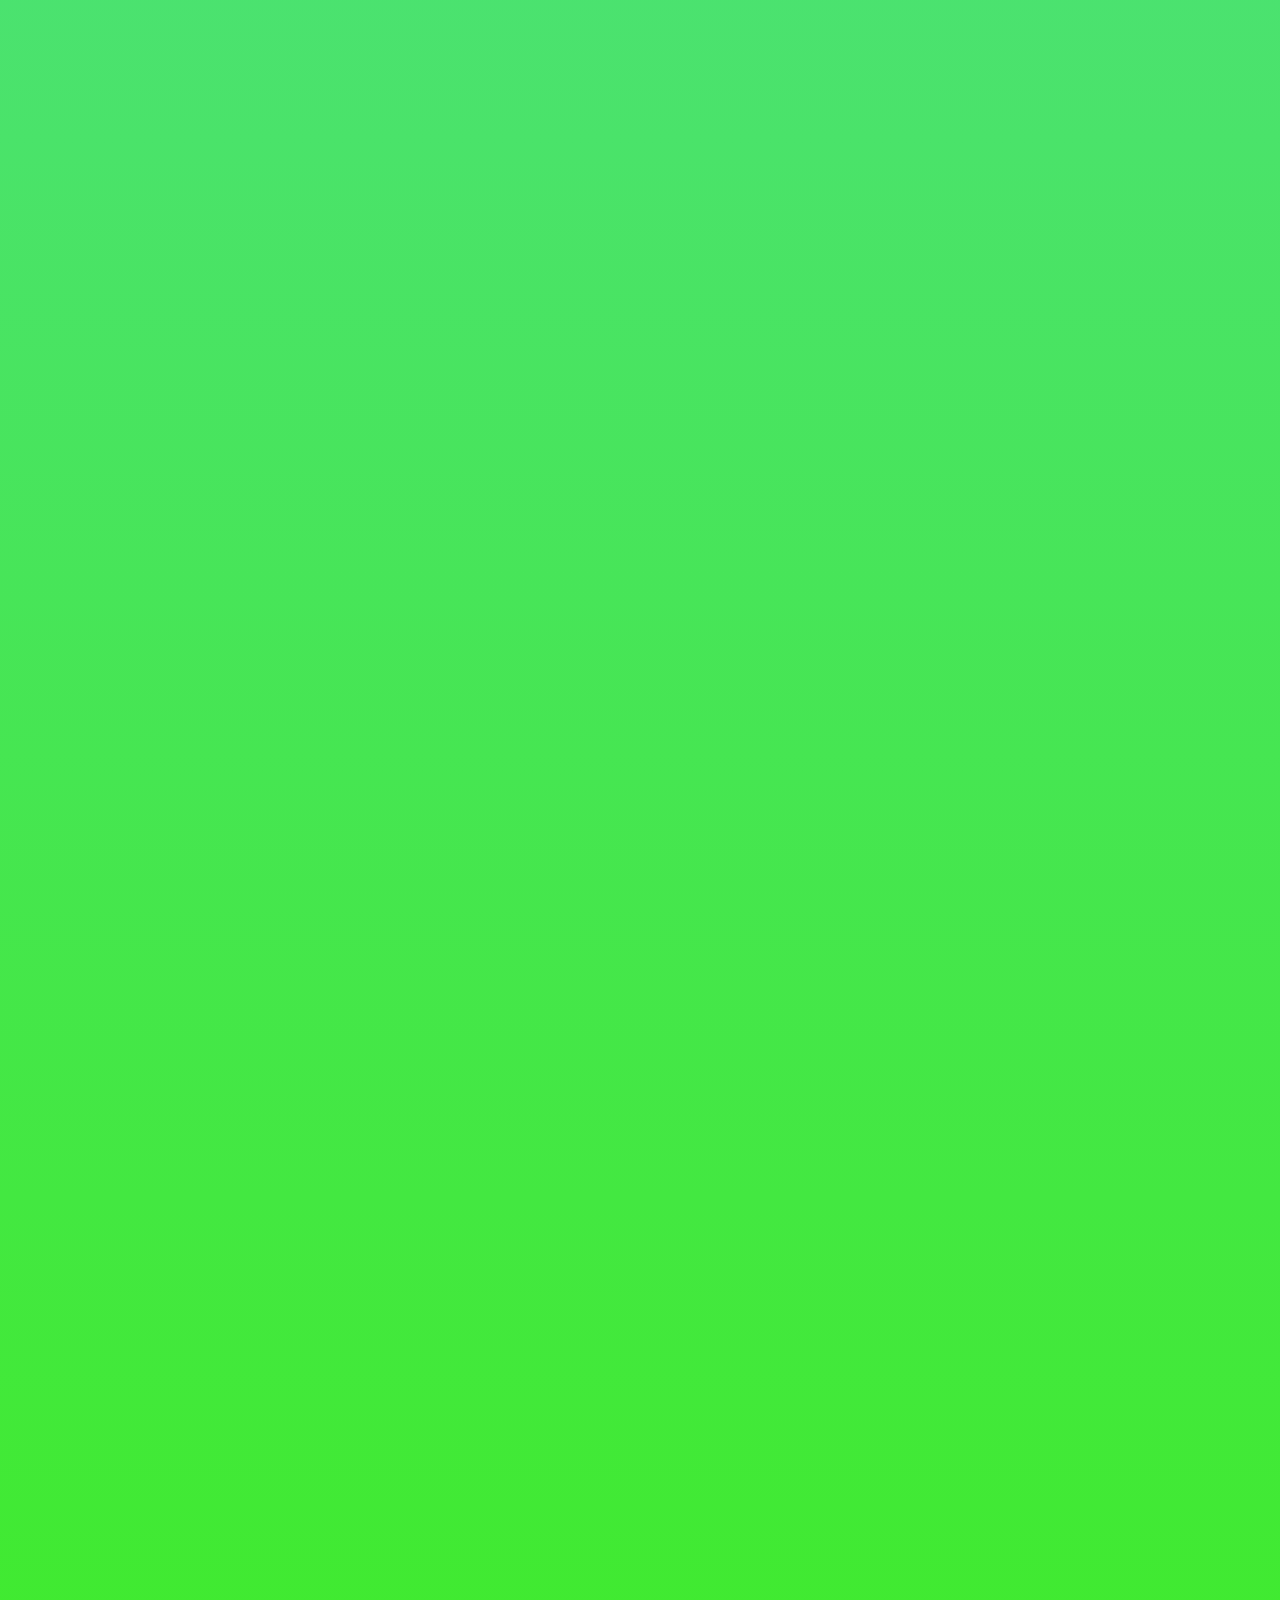
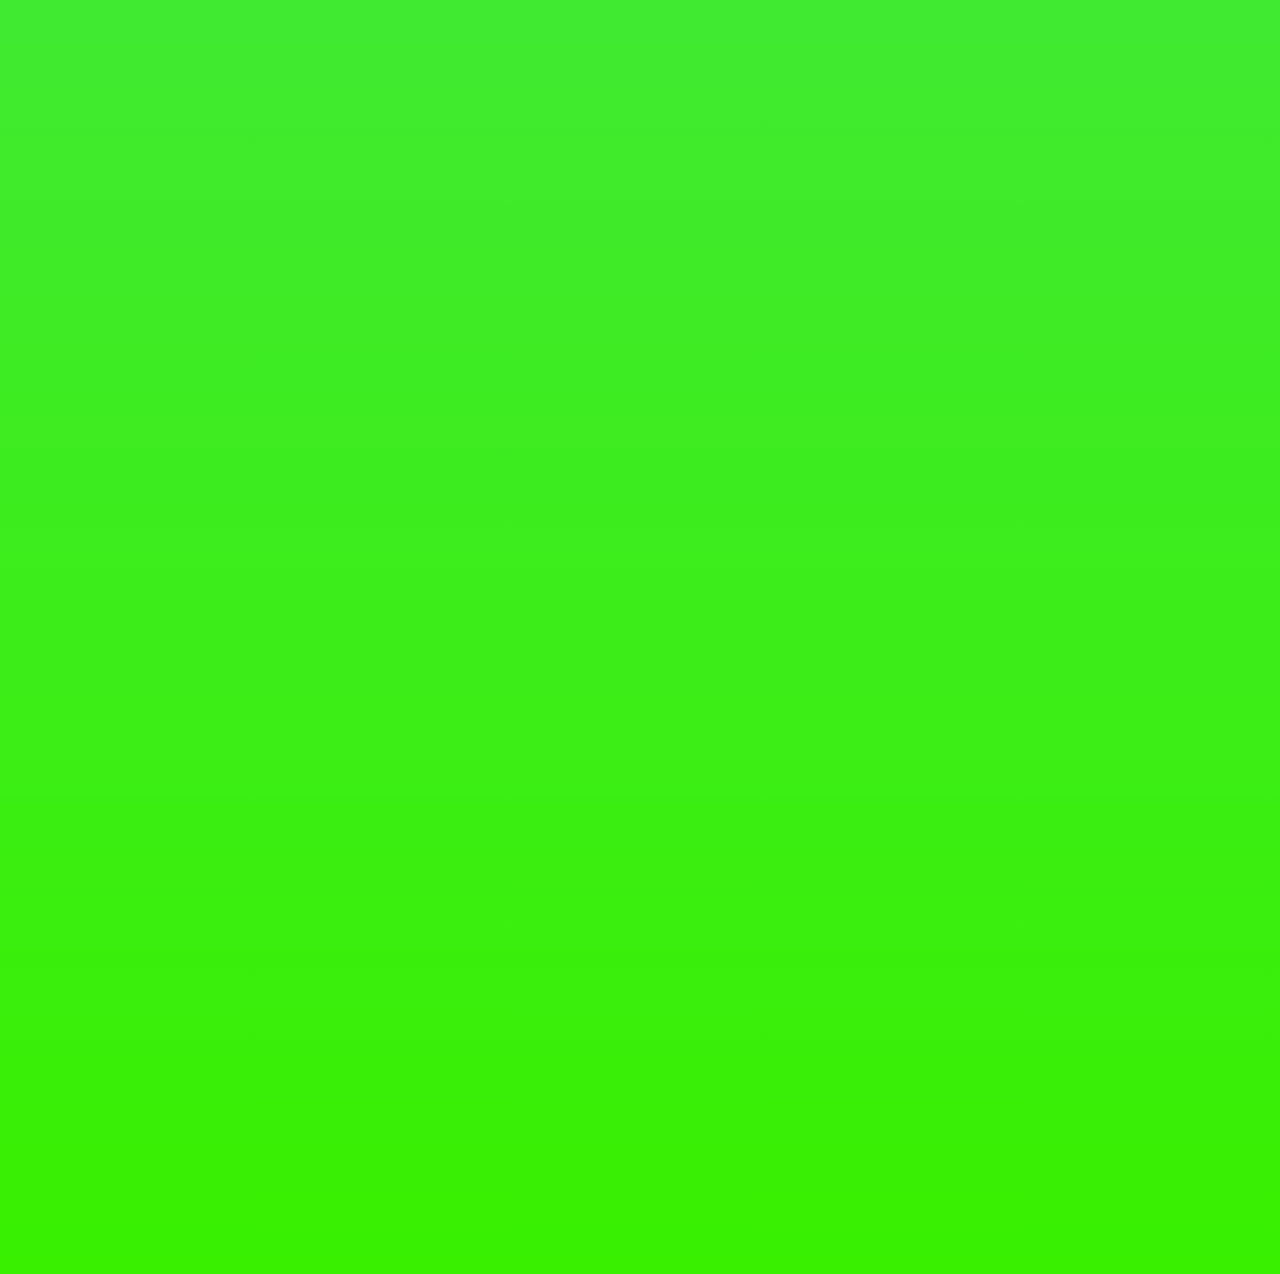
==== commit 7a423bc7: "second try" ====
--- a/index.html
+++ b/index.html
@@ -9,43 +9,22 @@
 
 <body id="mainpage">
 
-	<!-- <div id="headers">
-		<h1> <a href="index.html" > waves </a> </h1>
-		<h1 id="waves-second"> waves </a> </h1>
-		<h1 id="waves-third"> waves </a> </h1>
-	</div> -->
-	
-
-	<!-- <div id="heading"></div> -->
+
 	<div id="hover">
 	<a href="index.html">
-<<<<<<< HEAD
     <img src="assets/waves-magazine.png" 
     onmouseover="this.src='assets/waves-magazine-korean.png'"
     onmouseout="this.src='assets/waves-magazine.png'"
-=======
-    <img src="assets/website-pngs/waves-magazine.png" 
-    onmouseover="this.src='assets/website-pngs/waves-magazine-korean.png'"
-    onmouseout="this.src='assets/website-pngs/waves-magazine.png'"
->>>>>>> 978bf23f636d2fccf19ef0dcbcf1dffdeb608fa8
     border="0" alt=""/></a>
     </div>
 
 
-    <!-- <div id="marquee">  
-    <marquee width = "100%"  direction = "right"> WELCOME TO WAVES MAGAZINE! </marquee> 
-    <marquee width = "100%"  direction = "left"> WAVES MAGAZINE IS A NEW PUBLICATION TO BRING THE SOUTH KOREAN MUSIC SCENE TO AMERICAN AUDIENCES. </marquee>
-    <marquee width = "100%"  direction = "right"> ASIAN POP CULTURE IS BECOMING MORE ACCEPTED INTO WESTERN SOCEITY, BUT HOW AND WHY DID THIS HAPPEN? SOCIETAL ACCEPTANCE HAS BEEN IN THE WORKS FOR DECADES BUT IS ONLY NOW TAKING ROOT. </marquee>
-    <marquee width = "100%"  direction = "left">ASIAN REPRESETNATION IS CHANGING AND ACTUALLY HAPPENING AND WE’RE HERE TO NOT ONLY TALK ABOUT IT, BUT TO CELEBRATE IT. JOIN THE WAVE. </marquee>
-    </div> -->
+   
     <div id="marquee">  
     <marquee width = "100%"  direction = "left" scrollamount="10"> WELCOME TO WAVES MAGAZINE! WAVES MAGAZINE IS A NEW PUBLICATION TO BRING THE SOUTH KOREAN MUSIC SCENE TO AMERICAN AUDIENCES. ASIAN POP CULTURE IS BECOMING MORE ACCEPTED INTO WESTERN SOCEITY, BUT HOW AND WHY DID THIS HAPPEN? SOCIETAL ACCEPTANCE HAS BEEN IN THE WORKS FOR DECADES BUT IS ONLY NOW TAKING ROOT. ASIAN REPRESETNATION IS CHANGING AND ACTUALLY HAPPENING AND WE’RE HERE TO NOT ONLY TALK ABOUT IT, BUT TO CELEBRATE IT. JOIN THE WAVE. </marquee>
     </div>
 
 
-	<!-- <h1> 웨이브즈 매거진 </h1> -->
-		
-		<!-- <p class="bar"> <a href="page-1.html" > story one </a> </p> -->
 	<div id="bar-box">
 		<ul class="bar">
 		  <li ><a id="red" href="page-1.html"> EDITOR'S LETTER </a></li>
